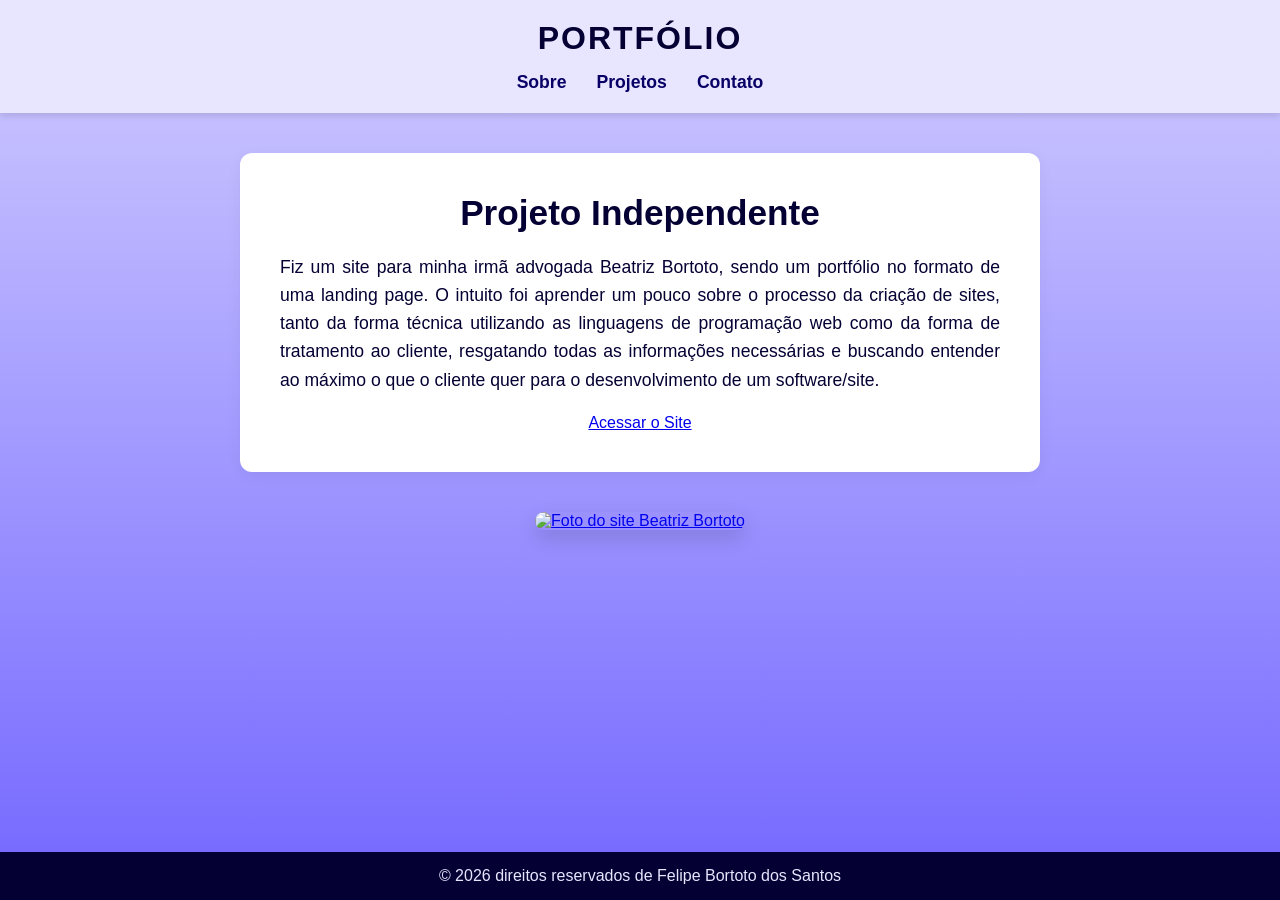
==== projetos.html @ c8979f60 "Trabalho Final" ====
<!DOCTYPE html>
<html lang="pt-br">
<head>
    <meta charset="UTF-8">
    <meta name="viewport" content="width=device-width, initial-scale=1.0">
    <title>Felipe Bortoto</title>
    <link rel="stylesheet" href="stylesheet.css">
</head>
<body>
    <header class = "site_header">
        <h1>PORTFÓLIO</h1>
            <nav class = "site_nav">
                <div class = "navegacao">
                    <ul>
                        <li><a href="index.html"> Sobre</a></li>
                        <li><a href="projetos.html"> Projetos</a></li>
                        <li><a href="contato.html"> Contato</a></li>
                    </ul>   
                </div>
            </nav>
    </header>

<section id="projeto">
            <div class="texto_central">
                <h2>Projeto Independente</h2>
                <p>Fiz um site para minha irmã advogada Beatriz Bortoto, sendo um portfólio no formato de uma landing page. O intuito foi aprender um pouco sobre o processo da criação de sites, tanto da forma técnica utilizando as linguagens de programação web como da forma de tratamento ao cliente, resgatando todas as informações necessárias e buscando entender ao máximo o que o cliente quer para o desenvolvimento de um software/site.</p>
                <div class="botoes_contato">
                    <a href="https://www.beatrizbortotoadv.com.br/" target="_blank" class="btn btn-destaque">Acessar o Site</a>
                </div>
            </div>
        </section>
        
    </section>

    <section id = "link_projeto" class ="imagem_projeto">
        <div >
            <a href="https://www.beatrizbortotoadv.com.br/" target="_blank">
                    <img src="imagens/printSiteBia.png" alt="Foto do site Beatriz Bortoto" class="img-zoom">
            </a>
        </div>
    </section>

    <footer>
        <p>© 2026 direitos reservados de Felipe Bortoto dos Santos</p>
    </footer>
</body>
</html>
---- stylesheet.css ----
/* variaveis */
/* paleta que peguei as cores: https://coolors.co/tailwind/1500ff*/
:root {
  --blue-50: #E8E5FF;
  --blue-100: #D0CCFF;
  --blue-200: #A299FF;
  --blue-300: #7366FF;
  --blue-400: #4433FF;
  --blue-500: #1500FF;
  --blue-600: #1100CC;
  --blue-800: #080066;
  --blue-900: #040033;
  --space-s: 10px;
}

/* site inteiro */
* {
    margin: 0;
    padding: 0;
    box-sizing: border-box;
    font-family: Arial, sans-serif;
}

body {
  background: linear-gradient(to bottom, var(--blue-100) 0%, var(--blue-300) 100%);
  min-height: 100vh;
  display: flex;
  flex-direction: column;
  color: var(--blue-900);
}

main {
    flex: 1; 
}

/* header */
.site_header {
  display: flex;
  flex-direction: column; 
  align-items: center; 
  padding: 20px 0;
  background-color: var(--blue-50);
  box-shadow: 0 4px 6px rgba(0, 0, 0, 0.1);
}

h1 {
  color: var(--blue-900);
  font-size: xx-large;
  letter-spacing: 2px;
  margin-bottom: 15px;
}

.site_nav ul {
  list-style: none;       
  display: flex;          
  gap: 30px;              
}

.site_nav ul li a {
  text-decoration: none;
  color: var(--blue-800);
  font-weight: bold;
  font-size: 1.1rem;
  transition: color 0.3s ease;
}

.site_nav ul li a:hover {
  color: var(--blue-500); 
}

/* sobre */
.texto_central {
    max-width: 800px;
    margin: 40px auto;
    padding: 20px;
    background-color: rgba(255, 255, 255, 0.5);
    border-radius: 12px;
    text-align: center;
}

.texto_central h2 {
  font-size: 2.2rem;
  margin-bottom: 20px;
  color: var(--blue-900);
}

.texto_central p {
  font-size: 1.1rem;
  line-height: 1.6;
  color: var(--blue-900);
  text-align: justify; 
  margin-bottom: 20px;
}

/* Lista de Linguagens */
.ferramentas_txt {
    text-align: center;
    margin: 40px 0;
}

.lista_ling {
    display: inline-block;
    text-align: left;
    background-color: var(--blue-50);
    padding: 20px 40px;
    border-radius: 8px;
    box-shadow: 0 4px 6px rgba(0, 0, 0, 0.1);
}

.lista_ling li {
    margin: 10px 0;
    color: var(--blue-800);
    font-weight: bold;
}

/* pagina de projetos */
#projeto .texto_central {
    max-width: 800px;
    margin: 40px auto;
    background-color: #ffffff; 
    padding: 40px;
    border-radius: 12px;
    box-shadow: 0 4px 15px rgba(0, 0, 0, 0.05); 
}

.imagem_projeto {
    text-align: center;
    margin: 0 auto 40px auto;
    max-width: 1000px;
    padding: 0 20px;
}

.imagem_projeto img {
    max-width: 600px; 
    width: 100%; 
    
    height: auto;
    border-radius: 12px;
    box-shadow: 0 8px 20px rgba(0, 0, 0, 0.15); 
    border: none; 
    transition: transform 0.3s ease;
}

/* foto de perfil */
.perfil-container {
    display: flex;
    flex-direction: column;
    align-items: center;
    gap: 20px;
    margin-bottom: 20px;
}

.foto-perfil {
    width: 180px;
    height: 180px;
    border-radius: 50%; 
    object-fit: cover; 
    border: 4px solid var(--blue-300);
    box-shadow: 0 4px 10px rgba(0,0,0,0.1);
}

/* ícones */
.grid_linguagens {
    display: flex;
    justify-content: center;
    gap: 30px;
    flex-wrap: wrap;
    list-style: none;
    padding: 0;
    margin-top: 20px;
}

.grid_linguagens li {
    display: flex;
    flex-direction: column;
    align-items: center;
    font-weight: bold;
    color: var(--blue-800);
    font-size: 0.9rem;
}

.grid_linguagens img {
    width: 50px;
    height: 50px;
    margin-bottom: 10px;
    transition: transform 0.3s ease;
}

.grid_linguagens img:hover {
    transform: scale(1.15); 
}

/* Cards de Contato */
.contatos {
    display: flex;
    flex-direction: column; 
    gap: 20px; 
    list-style: none;
    padding: 0;
    margin-top: 30px;
}

.contatos li {
    display: flex;
    align-items: center; 
    gap: 20px; 
    background-color: var(--blue-50);
    padding: 20px 30px;
    border-radius: 12px;
    box-shadow: 0 4px 6px rgba(0, 0, 0, 0.1);
    transition: transform 0.3s ease, background-color 0.3s ease;
    text-align: left;
    cursor: pointer;
}

/* efeito de hover nos cards */
.contatos li:hover {
    background-color: var(--blue-200); 
}

.contatos img {
    width: 50px;
    height: 50px;
    flex-shrink: 0;
}

.contato-info {
    display: flex;
    flex-direction: column;
    gap: 5px;
}

.contato-info strong {
    color: var(--blue-900);
    font-size: 1.1rem;
}

.contato-info a, .contato-info span {
    color: var(--blue-600);
    text-decoration: none;
    font-weight: bold;
    transition: color 0.3s ease;
}

.contatos li:hover .contato-info a,
.contatos li:hover .contato-info span {
    color: var(--blue-900); 
}

.contato-info a:hover {
    text-decoration: underline;
}

/* Footer */
footer {
    background-color: var(--blue-900);
    color: var(--blue-50);
    text-align: center;
    padding: 15px 0;
    margin-top: auto;
}

/* animação css global */
.fade-in {
    animation: fadeIn 1s ease-in;
}

@keyframes fadeIn { 
    from { opacity: 0; transform: translateY(20px); }
    to { opacity: 1; transform: translateY(0); }
}


/* Botão email */
.btn-email {
    background-color: var(--blue-500);
    color: white;
    border: none;
    padding: 8px 15px;
    border-radius: 5px;
    font-weight: bold;
    cursor: pointer;
    transition: background-color 0.3s ease, transform 0.2s ease;
    animation: pulse 2s infinite; 
}

.btn-email:hover {
    background-color: var(--blue-600);
    animation: none; 
    transform: scale(1.05);
}

.email-revelado {
    color: var(--blue-900);
    background-color: var(--blue-100);
    padding: 8px 12px;
    border-radius: 5px;
    text-decoration: none;
    font-weight: bold;
    display: inline-block;
}


@keyframes pulse {
    0% { box-shadow: 0 0 0 0 rgba(21, 0, 255, 0.4); }
    70% { box-shadow: 0 0 0 10px rgba(21, 0, 255, 0); }
    100% { box-shadow: 0 0 0 0 rgba(21, 0, 255, 0); }
}

@keyframes slideUp {
    from { 
        opacity: 0; 
        transform: translateY(30px); 
    }
    to { 
        opacity: 1; 
        transform: translateY(0); 
    }
}

.slide-up-anim {
    animation: slideUp 0.5s ease-out forwards;
}

.contatos li, .grid_linguagens li {
    opacity: 0; 
    animation: slideUp 0.6s ease-out forwards;
}

.contatos li:nth-child(1) { animation-delay: 0.1s; }
.contatos li:nth-child(2) { animation-delay: 0.3s; }
.contatos li:nth-child(3) { animation-delay: 0.5s; }
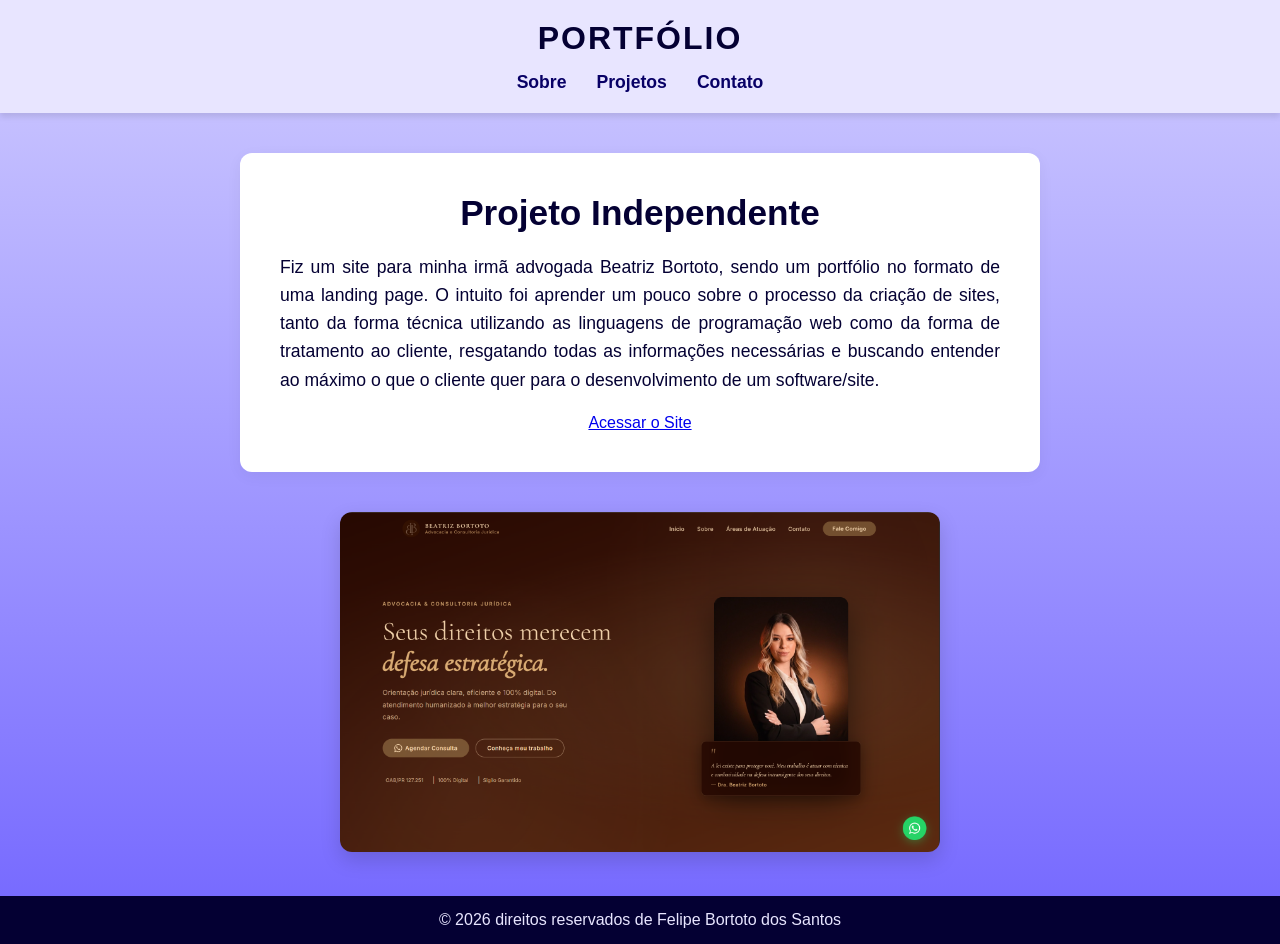
==== commit bef16ab4: "Trabalho Final" ====
--- a/projetos.html
+++ b/projetos.html
@@ -35,7 +35,7 @@
     <section id = "link_projeto" class ="imagem_projeto">
         <div >
             <a href="https://www.beatrizbortotoadv.com.br/" target="_blank">
-                    <img src="imagens/printSiteBia.png" alt="Foto do site Beatriz Bortoto" class="img-zoom">
+                    <img src="printSiteBia.png" alt="Foto do site Beatriz Bortoto" class="img-zoom">
             </a>
         </div>
     </section>
@@ -44,4 +44,4 @@
         <p>© 2026 direitos reservados de Felipe Bortoto dos Santos</p>
     </footer>
 </body>
-</html>+</html>
